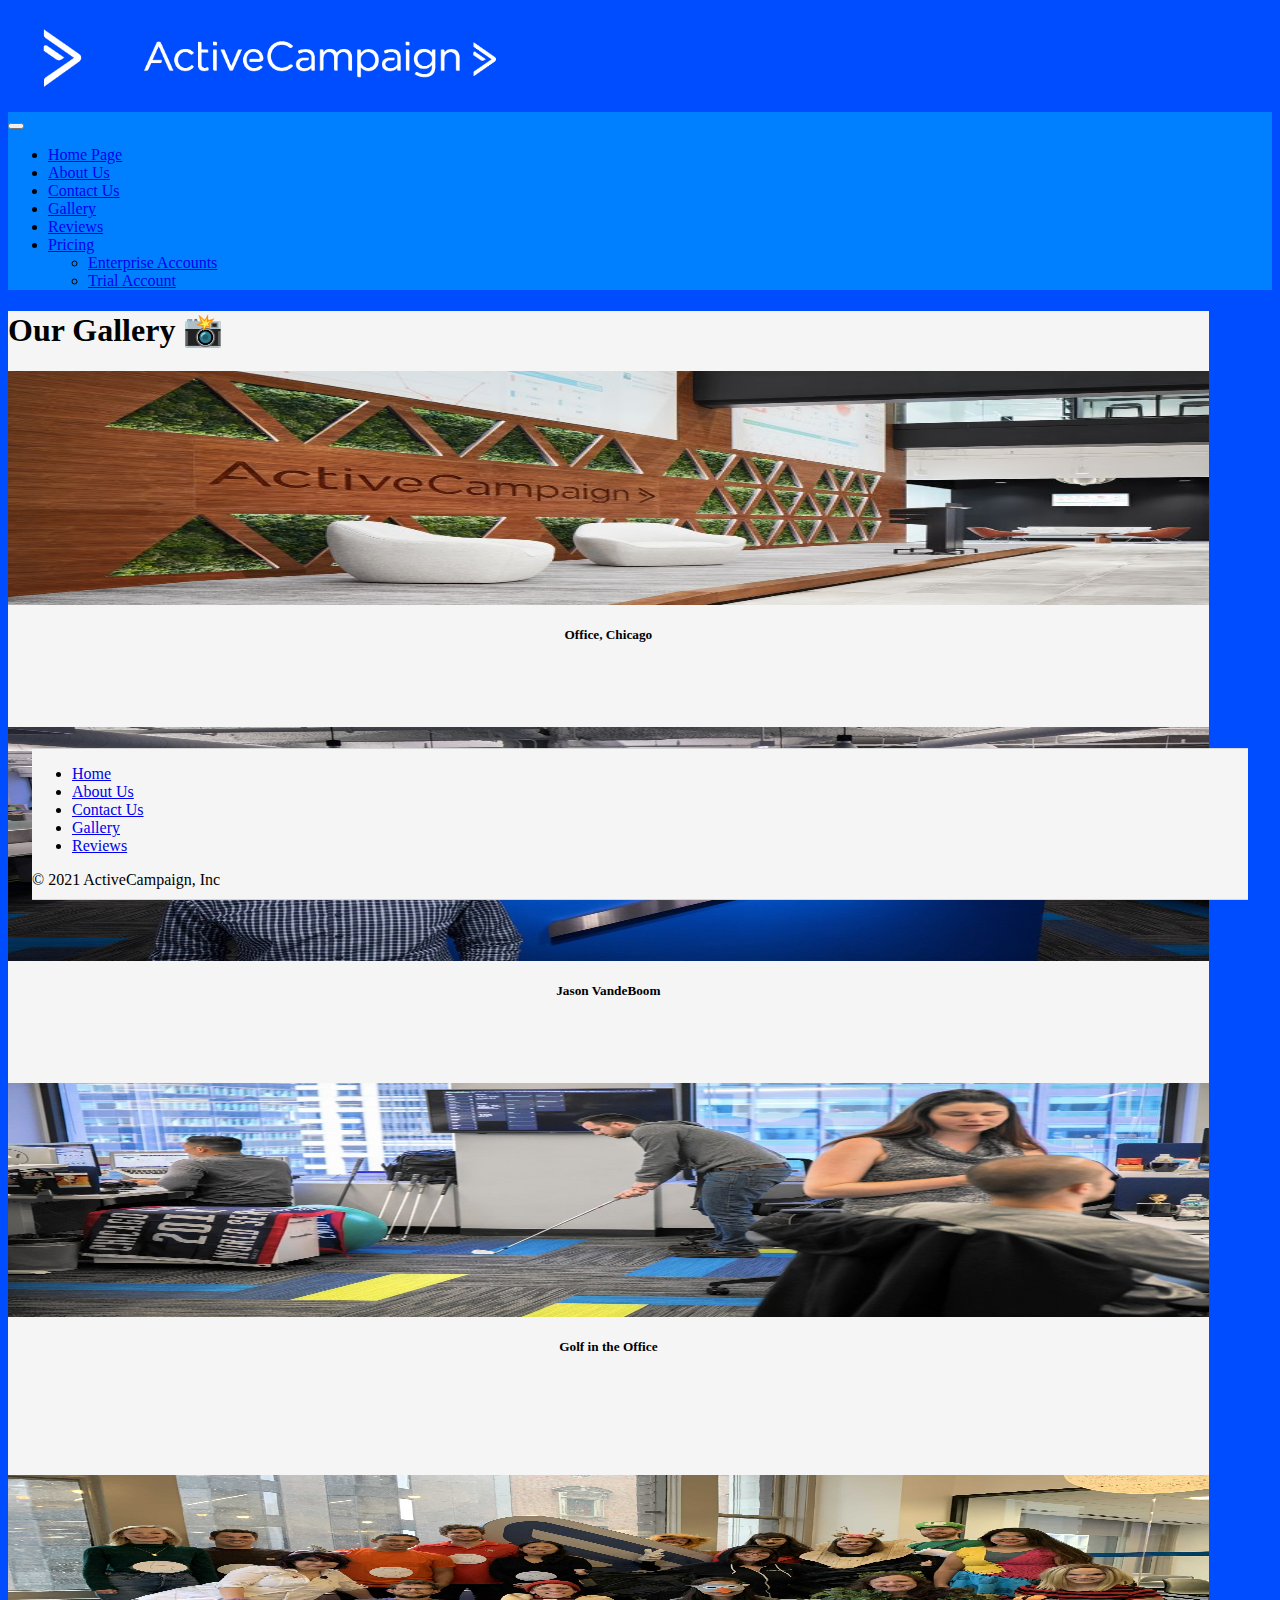
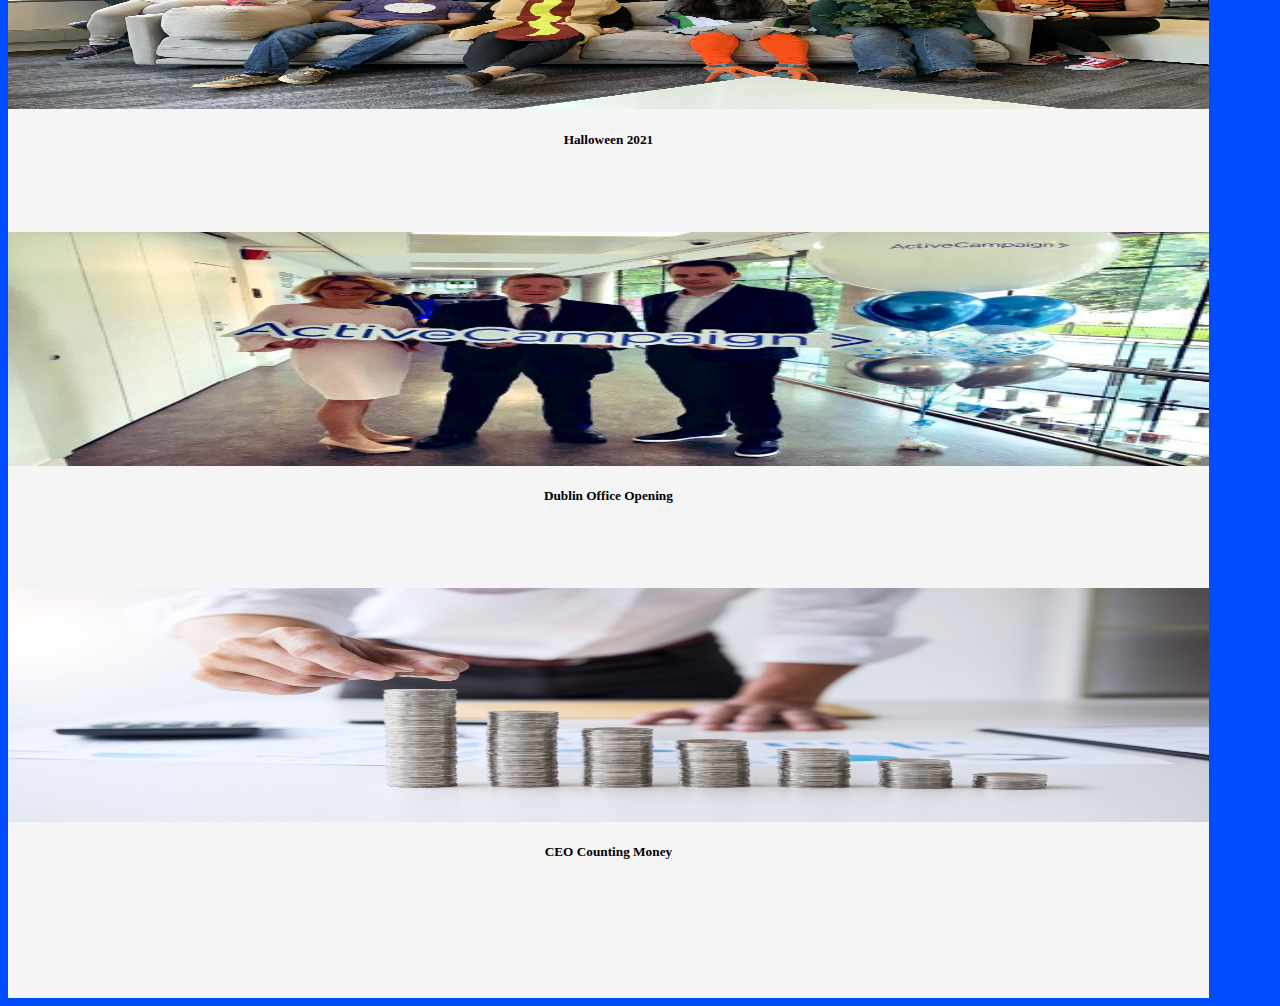
==== gallery.html @ 6386afd4 "Initial Commit" ====
<!DOCTYPE html>
<html lang="en">

<head>
    <meta charset="UTF-8" />
    <meta http-equiv="X-UA-Compatible" content="IE=edge" />
    <meta name="viewport" content="width=device-width, initial-scale=1.0" />
    <link href="https://cdn.jsdelivr.net/npm/bootstrap@5.1.3/dist/css/bootstrap.min.css" rel="stylesheet"
        integrity="sha384-1BmE4kWBq78iYhFldvKuhfTAU6auU8tT94WrHftjDbrCEXSU1oBoqyl2QvZ6jIW3" crossorigin="anonymous">
    <link rel="stylesheet" href="css/style.css">
    
        <title>ActiveCampaign Home</title>
</head>

<body style="background-color: #004cff">

    <header class="d-flex justify-content-between">
      <a href="index.html" id="a1"><img src="./AC%20logo%20pack/AC%20mark%20pack/activecampaign_mark-pack_white/ac_mark-white-bluebg.png" id="logo" alt="The ActiveCampaign white logo on blue background"></a>
        <img src="./AC%20logo%20pack/AC%20logo%20pack/activecampaign_logo-pack_white/ac_logo-white-bluebg.png" id="banner" alt="a white banner with ActiveCampaign's logo">
        <img src="./AC%20logo%20pack/AC%20mark%20pack/activecampaign_mark-pack_white/ac_mark-white-bluebg.png" id="logo2" class="hidden" alt="hidden AC logo">
  </header>

    <nav class="navbar navbar-expand-lg navbar-expand-md navbar-dark justify-content-center" style="background-color: #0080ff">
      <div class="container-fluid">
          <button class="navbar-toggler" type="button" data-bs-toggle="collapse" data-bs-target="#navbarSupportedContent" aria-controls="navbarSupportedContent" aria-expanded="false" aria-label="Toggle navigation">
            <span class="navbar-toggler-icon"></span>
        </button>
        <div class="collapse navbar-collapse" id="navbarSupportedContent">
          <ul class="navbar-nav me-auto mb-2 mb-lg-0">
            <li class="nav-item">
              <a class="nav-link" aria-current="page" href="index.html">Home Page</a>
            </li>
            <li class="nav-item">
              <a class="nav-link" href="about-us.html">About Us</a>
            </li>
            <li class="nav-item">
              <a class="nav-link" href="contact-us.html">Contact Us</a>
            </li>
            <li class="nav-item">
              <a class="nav-link active" href="gallery.html">Gallery</a>
            </li>
            <li class="nav-item">
              <a class="nav-link" href="reviews.html">Reviews</a>
            </li>
            <li class="nav-item dropend">
              <a class="nav-link dropdown-toggle dropdown-toggle-split" href="pricing.html" id="navbarDropdown" role="button" data-bs-toggle="dropdown" aria-expanded="false">
                Pricing
              </a>
              <ul class="dropdown-menu" aria-labelledby="navbarDropdown">
                  <li><a class="dropdown-item" href="pricing-enterprise.html">Enterprise Accounts</a></li>
                  <li><a class="dropdown-item" href="pricing-trial.html">Trial Account</a></li>
              </ul>
            </li>
          </ul>
        </div>
      </div>
    </nav>


    <!-- 💡  CROP IMAGES TO EQUAL SIZE -->



    <div class="container-fluid card mt-3" style="width: 95%; min-height: 750px; background-color: whitesmoke;">
      <div class="card-body">   

          <h1 class="d-flex justify-content-center mt-3"> Our Gallery 📸   </h1>

        <div class="row justify-content-evenly mt-5">
          <div class="col-lg-4 col-md-6 col-sm-10 col-sm-10 col" style="text-align:center">
            <div class="card mb-4">

              <div class="card-body">
                <img src="./images/image1.jpg" alt="ActiveCampaign Office Picture 1" class="img-gallery">
              </div>
              <div class="card-header">
                <h5>Office, Chicago</h5>
              </div>
            </div>
          </div>
          <div class="col-lg-4 col-md-6 col-sm-10  col" style="text-align:center">
            <div class="card mb-4">
              
              <div class="card-body">
                <img src="./images/image2.jpg" alt="Profile Picture of Jason VanDeboom" class="img-gallery py-2">
                <br>
              </div>
              <div class="card-header">
                <h5>Jason VandeBoom</h5>
              </div>
            </div>
          </div>
          <div class="col-lg-4 col-md-6 col-sm-10  col" style="text-align:center">
            <div class="card">
              
              <div class="card-body">
                <img src="./images/image3.jpg" alt="Person playing golf in the office" class="img-gallery">
              </div>
              <div class="card-header">
                <h5>Golf in the Office</h5>
              </div>
            </div>
          </div>
        </div>

        <br>
        <br>
        
        <div class="row justify-content-evenly  my-2 mb-5">
          <div class="col-lg-4 col-md-6 col-sm-10  col" style="text-align:center">
            <div class="card mb-4">
              
              <div class="card-body">
                <img src="./images/image4.jpg" alt="Party people, dressed as weird objects." class="img-gallery">
              </div>
              <div class="card-header">
                <h5>Halloween 2021</h5>
              </div>
            </div>
          </div>
          <div class="col-lg-4 col-md-6 col-sm-10  col" style="text-align:center">
            <div class="card mb-4">
              
              <div class="card-body">
                <img src="./images/image5.jpeg" alt="Very important moment in AC's history" class="img-gallery">
              </div>
              <div class="card-header">
                <h5>Dublin Office Opening</h5>
              </div>
            </div>
          </div>
          <div class="col-lg-4 col-md-6 col-sm-10  col" style="text-align:center">
            <div class="card">
              
              <div class="card-body">
                <img src="./images/image6.jpg" alt="CEO counting money" class="img-gallery">
              </div>
              <div class="card-header">
                <h5>CEO Counting Money</h5>
              </div>
            </div>
          </div>
        </div>
        <br>
        <br>
        <br>

      </div>
    </div>

      <div class="container footer">
        <footer>
          <ul class="nav justify-content-center pb-0 mb-0">
            <li class="nav-item"><a href="index.html" class="nav-link px-2 text-black-50">Home</a></li>
            <li class="nav-item"><a href="about-us.html" class="nav-link px-2 text-black-50">About Us</a></li>
            <li class="nav-item"><a href="contact-us.html" class="nav-link px-2 text-black-50">Contact Us</a></li>
            <li class="nav-item"><a href="gallery.html" class="nav-link px-2 text-black-50">Gallery</a></li>
            <li class="nav-item"><a href="reviews.html" class="nav-link px-2 text-black-50">Reviews</a></li>
          </ul>
          <div class="text-center text-black-50">&copy; 2021 ActiveCampaign, Inc</div>
        </footer>
      </div>

      <script src="https://cdn.jsdelivr.net/npm/bootstrap@5.1.3/dist/js/bootstrap.bundle.min.js"
      integrity="sha384-ka7Sk0Gln4gmtz2MlQnikT1wXgYsOg+OMhuP+IlRH9sENBO0LRn5q+8nbTov4+1p" crossorigin="anonymous">
      </script>

</body>
</html>
---- css/style.css ----
body {
    background-color: whitesmoke;
    width: auto;
}

header {
    background-color: #004cff;
}

#logo {
    height: 100px;
    width: 100px;
    margin: 0px;
}

#logo2 {
    height: 100px;
    width: 80px;
    margin: 0px;
}

#banner {
    height: 100px;
    width: auto;
    margin: 0px;
}

#a1 {
    width:auto;
}

.hidden {
    visibility:hidden;
}

.navbar-text {
    background-color: #3399ff;
    color: white;
}

.container-fluid {
    width:auto;
}

.footer {
    position: fixed;
    bottom:0;
    left: 2.5%;
    width: 95%;
    height: auto;
    margin:0;
    padding: 0;
    padding-bottom:10px;
    max-width: 100%;
    background-color: #f5f5f5;
    border-top: 1px solid rgba(0,0,0,.125);
    border-bottom: 1px solid rgba(0,0,0,.125); 
}

.img-home {
    border-radius:10%;
}

.form {
    width: 35%;
    height:50%;
    margin-left: 5rem;
}

.body-home {
    text-align:center;
}

.hero {
    max-width:100%!important;
}

.card-body {
    padding: 0;
}

.img-gallery {
    vertical-align:middle;
    width: 100%;
    height: 100%;
    min-width:200px;
    min-height: 234px;
    max-height:234px;
    padding:0!important;
}

#aboutus1 {
    border-radius:10px;
}

#aboutus2 {
    border-radius: 5px;
}

.lead {
    font-size: 24px;
}

.link {
    text-decoration: none;
}

.lead2 {
    text-align:center;
}

.hero-text {
    background-image:url("/images/trial1.jpg")
}

.card-body-2 {
    width:100%;
    padding: 0;
    margin: 0;
}

.img-trial {
    width: 100%;
    height: 75%;
    padding:0;
    margin: 0;
}

.card2 {
    margin: 10px;
    min-width:290px;
    min-height:402px;
}

.card-header {
    height: 100px;
}

#imageindex {
    width: 100%;
}

.button {
    text-decoration: none;
    color: white;
}
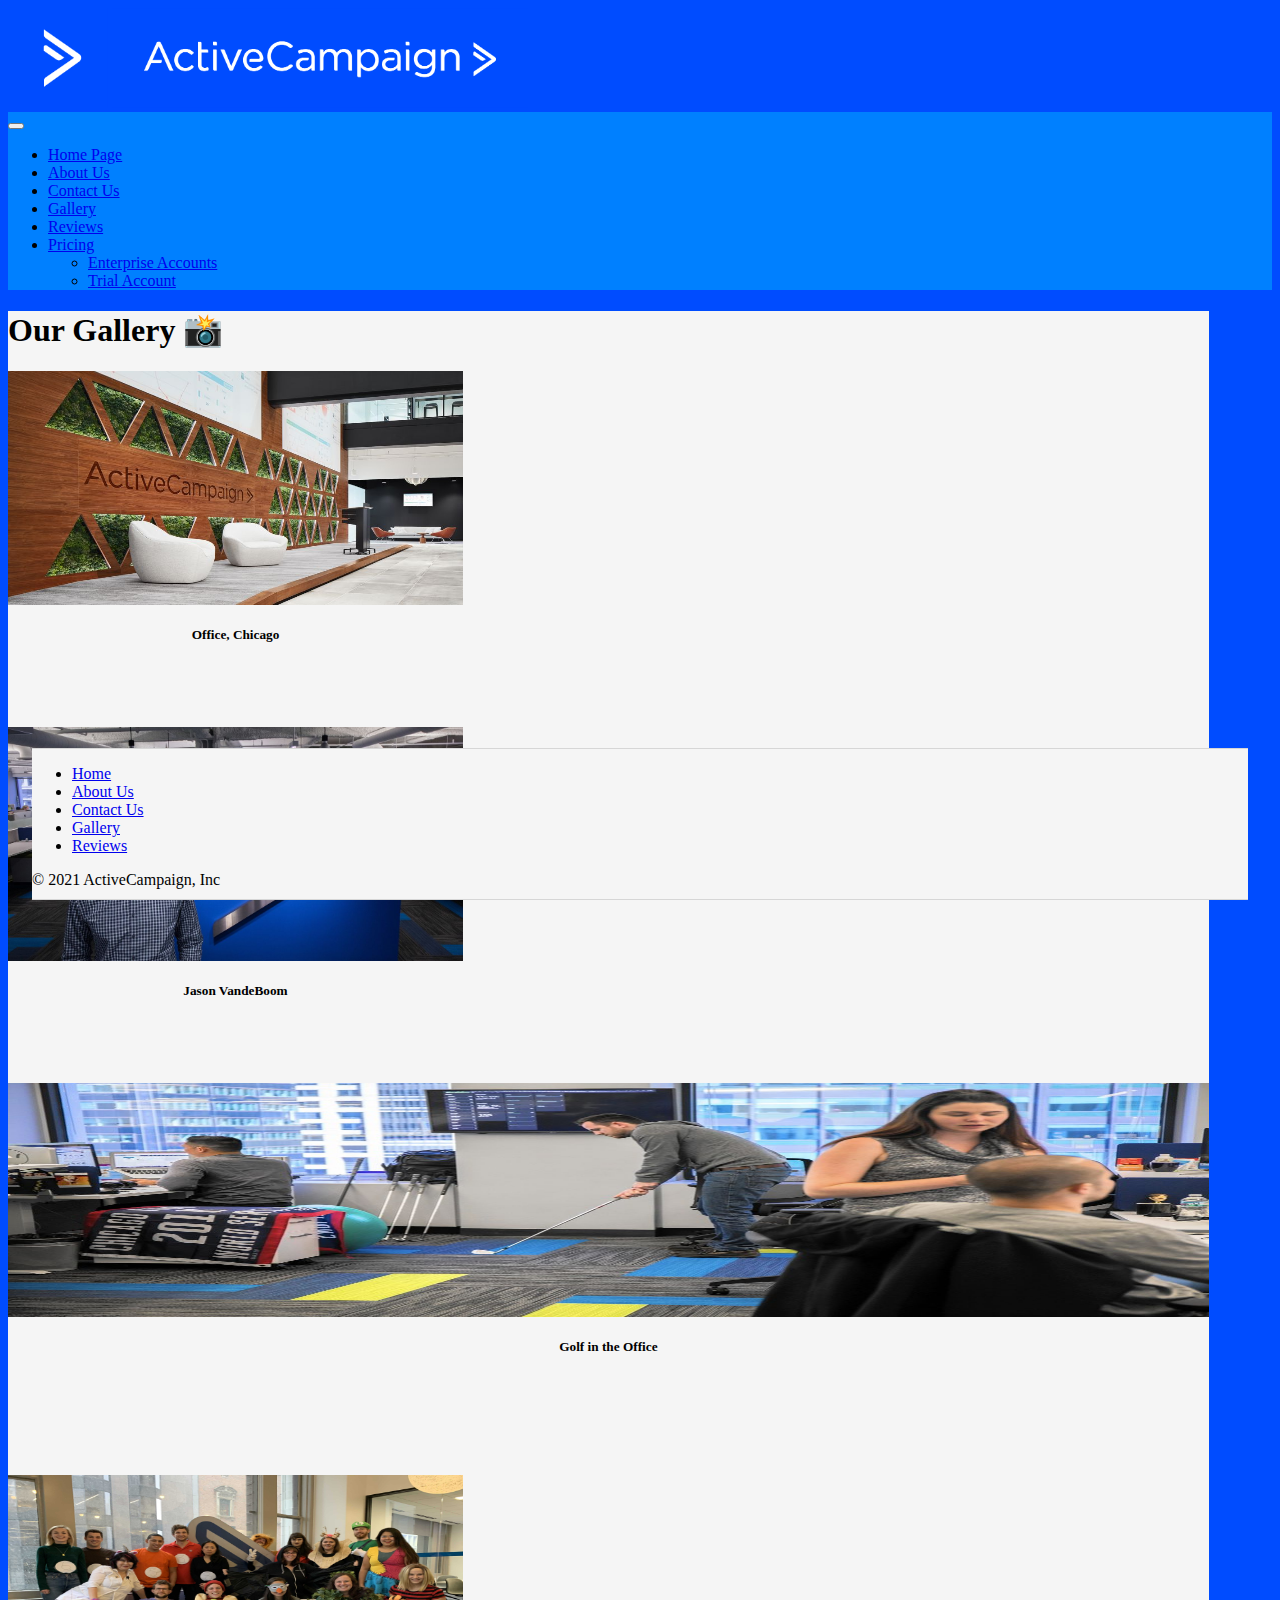
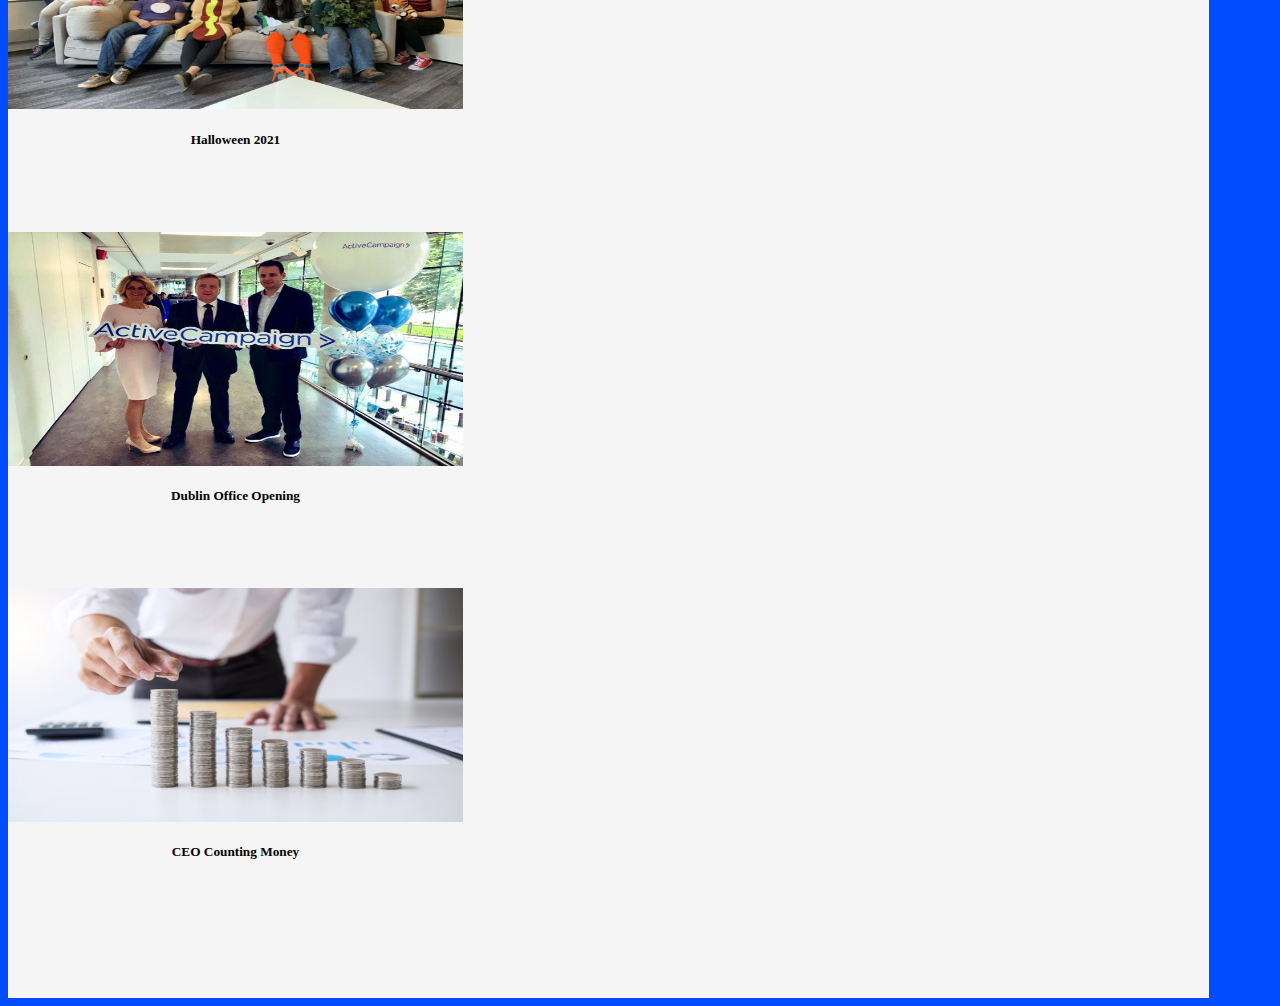
==== commit 15a10164: "Update gallery.html" ====
--- a/gallery.html
+++ b/gallery.html
@@ -68,7 +68,7 @@
 
         <div class="row justify-content-evenly mt-5">
           <div class="col-lg-4 col-md-6 col-sm-10 col-sm-10 col" style="text-align:center">
-            <div class="card mb-4">
+            <div class="card mb-4" style="max-width: 455px;">
 
               <div class="card-body">
                 <img src="./images/image1.jpg" alt="ActiveCampaign Office Picture 1" class="img-gallery">
@@ -79,7 +79,7 @@
             </div>
           </div>
           <div class="col-lg-4 col-md-6 col-sm-10  col" style="text-align:center">
-            <div class="card mb-4">
+            <div class="card mb-4" style="max-width: 455px;">
               
               <div class="card-body">
                 <img src="./images/image2.jpg" alt="Profile Picture of Jason VanDeboom" class="img-gallery py-2">
@@ -108,7 +108,7 @@
         
         <div class="row justify-content-evenly  my-2 mb-5">
           <div class="col-lg-4 col-md-6 col-sm-10  col" style="text-align:center">
-            <div class="card mb-4">
+            <div class="card mb-4" style="max-width: 455px;">
               
               <div class="card-body">
                 <img src="./images/image4.jpg" alt="Party people, dressed as weird objects." class="img-gallery">
@@ -119,7 +119,7 @@
             </div>
           </div>
           <div class="col-lg-4 col-md-6 col-sm-10  col" style="text-align:center">
-            <div class="card mb-4">
+            <div class="card mb-4" style="max-width: 455px;">
               
               <div class="card-body">
                 <img src="./images/image5.jpeg" alt="Very important moment in AC's history" class="img-gallery">
@@ -130,7 +130,7 @@
             </div>
           </div>
           <div class="col-lg-4 col-md-6 col-sm-10  col" style="text-align:center">
-            <div class="card">
+            <div class="card" style="max-width: 455px;">
               
               <div class="card-body">
                 <img src="./images/image6.jpg" alt="CEO counting money" class="img-gallery">
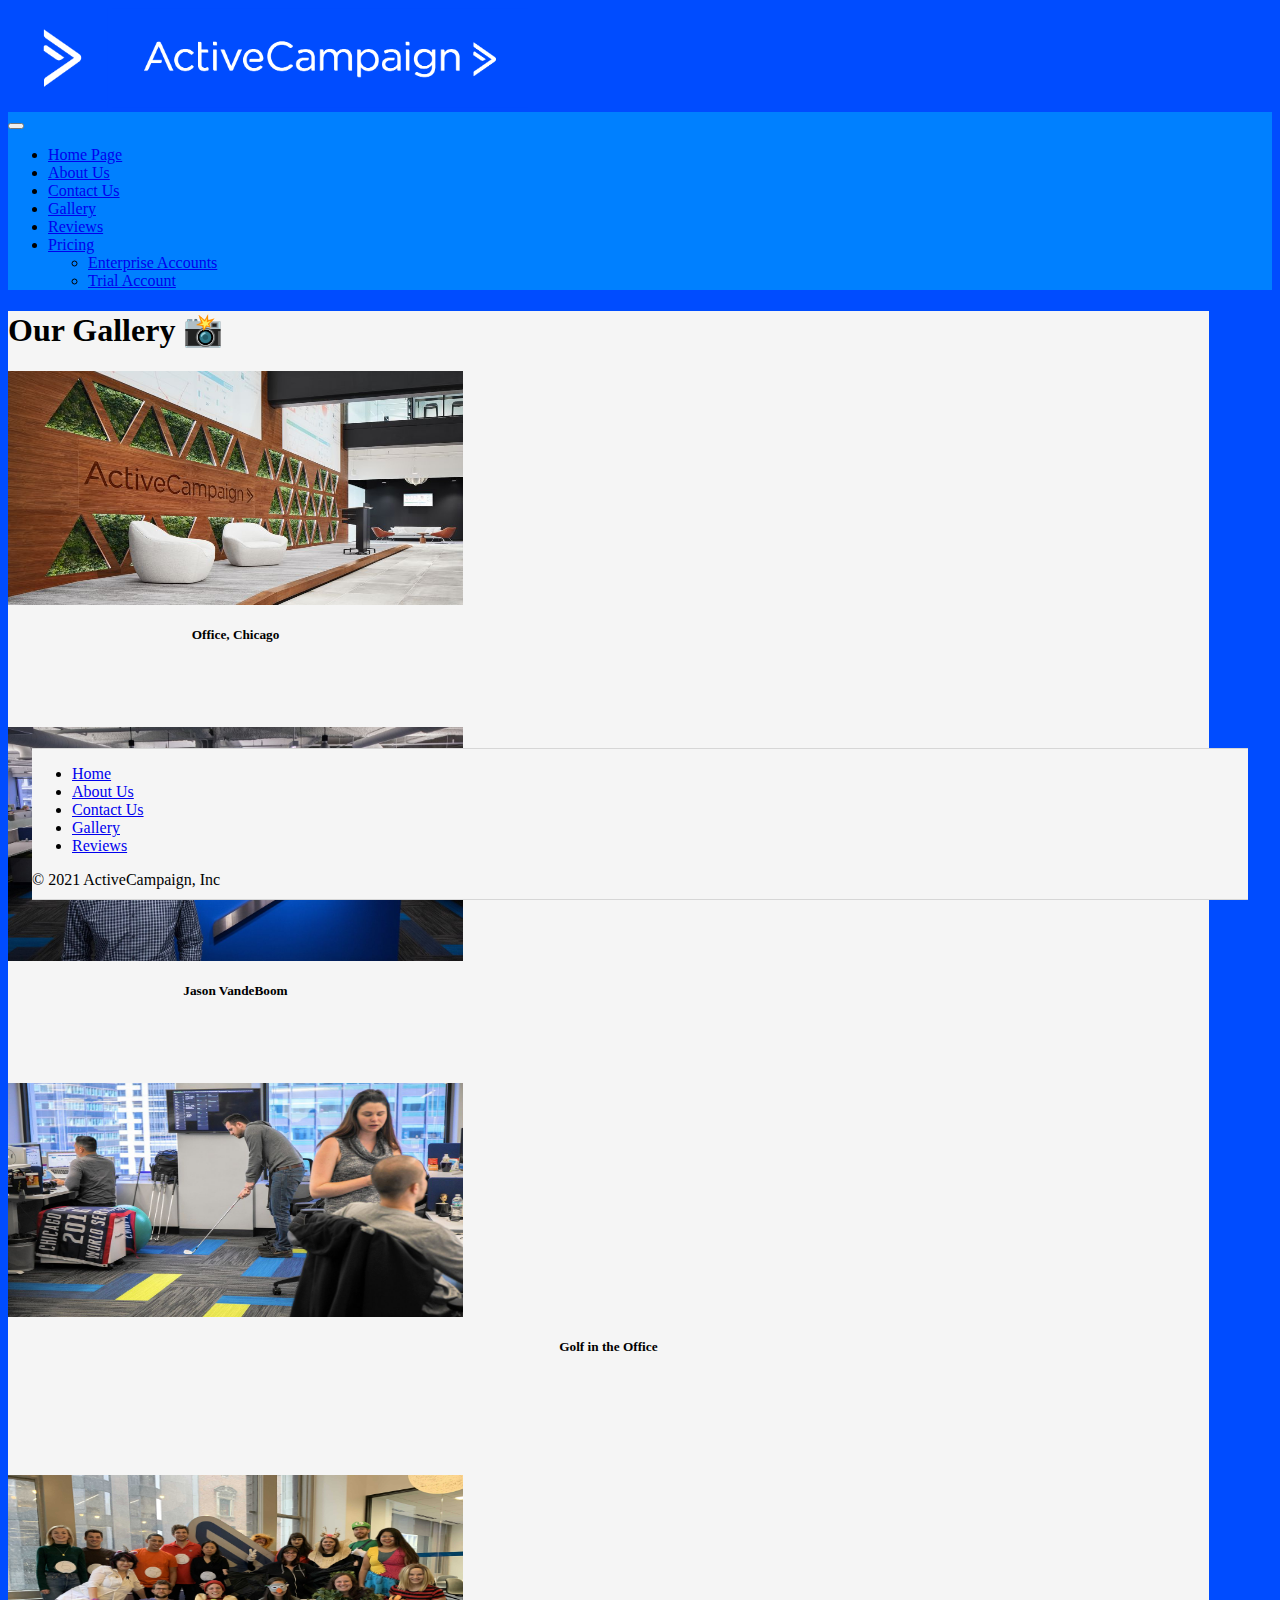
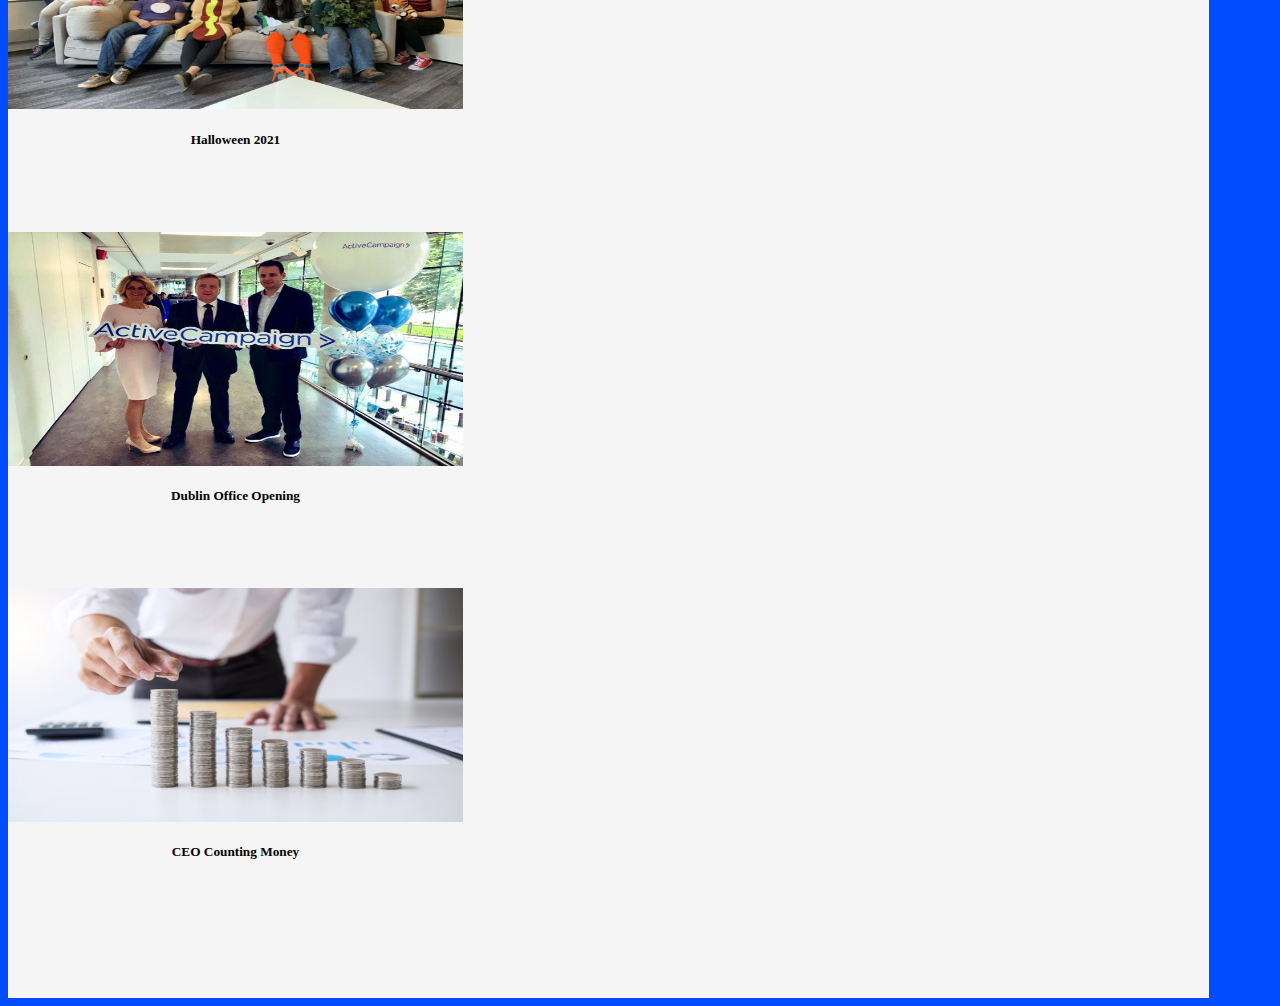
==== commit 2b727750: "Update gallery.html" ====
--- a/gallery.html
+++ b/gallery.html
@@ -91,7 +91,7 @@
             </div>
           </div>
           <div class="col-lg-4 col-md-6 col-sm-10  col" style="text-align:center">
-            <div class="card">
+            <div class="card" style="max-width: 455px;>
               
               <div class="card-body">
                 <img src="./images/image3.jpg" alt="Person playing golf in the office" class="img-gallery">
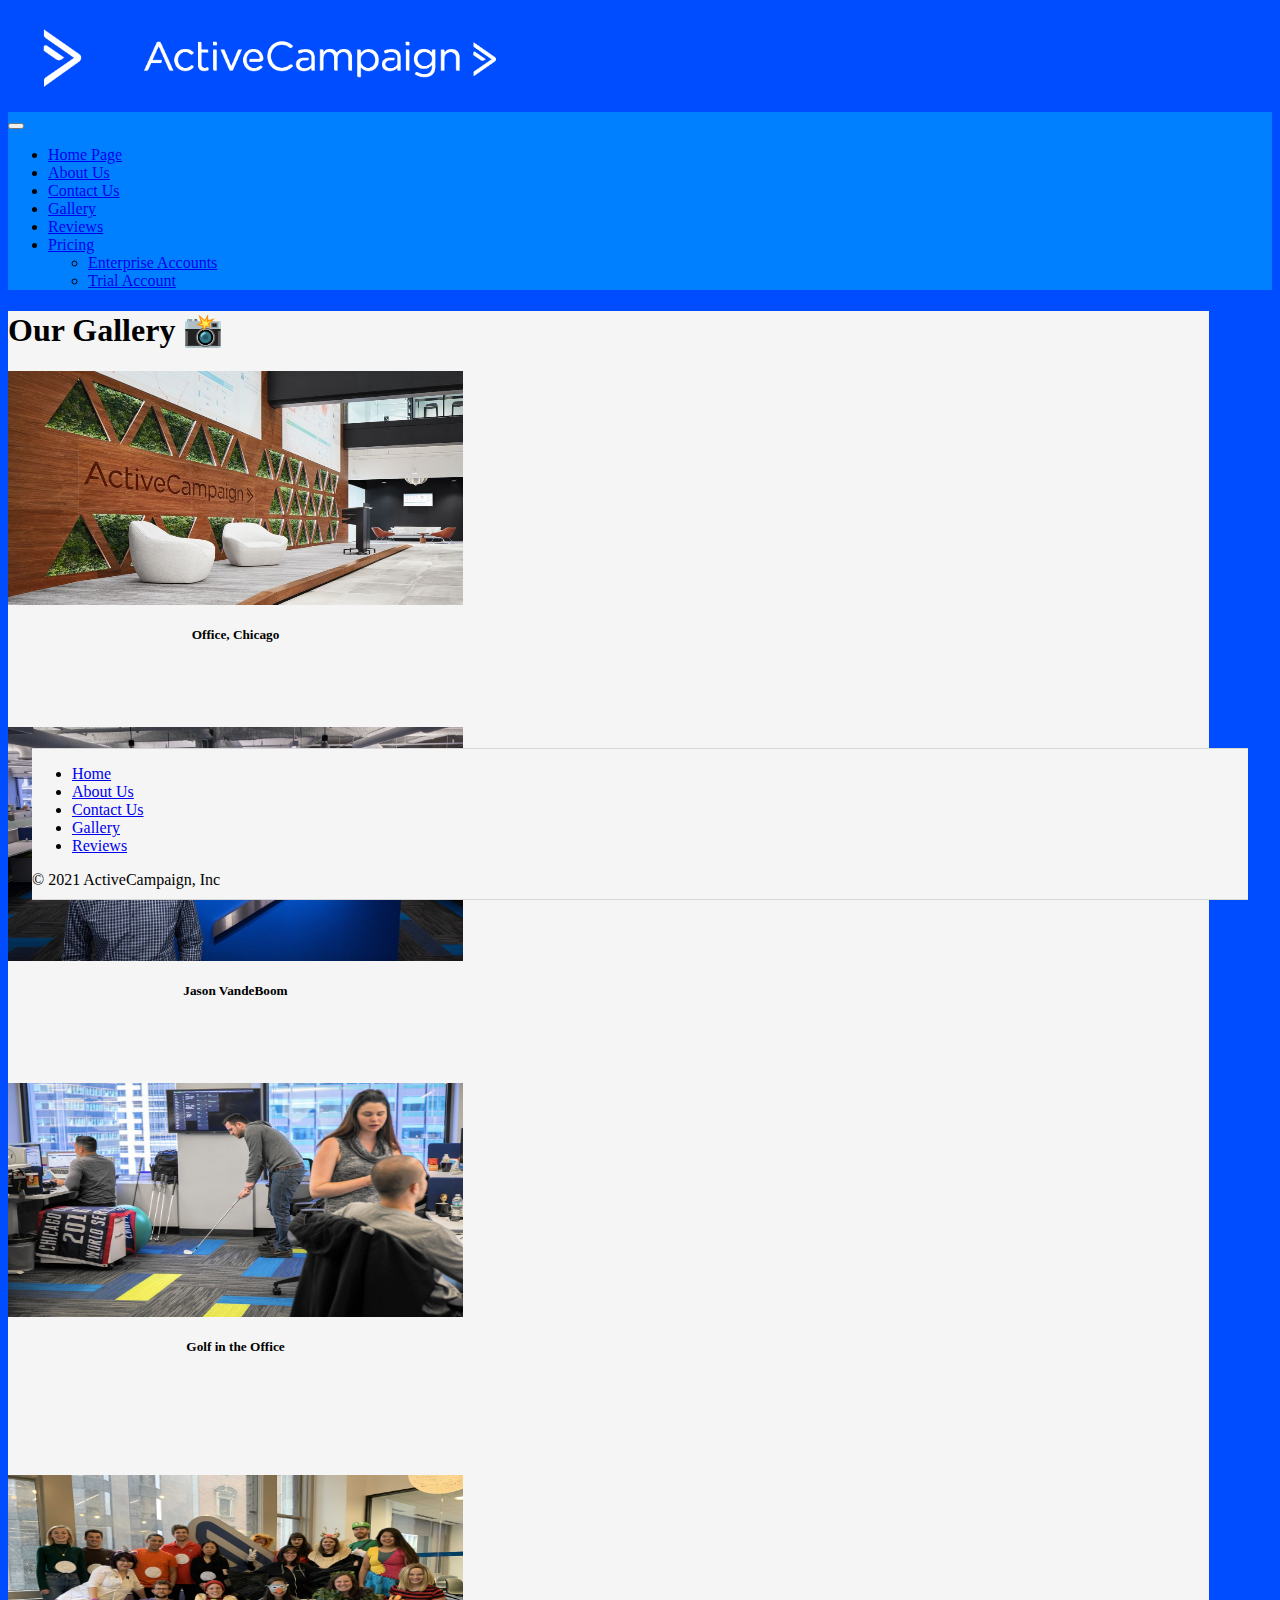
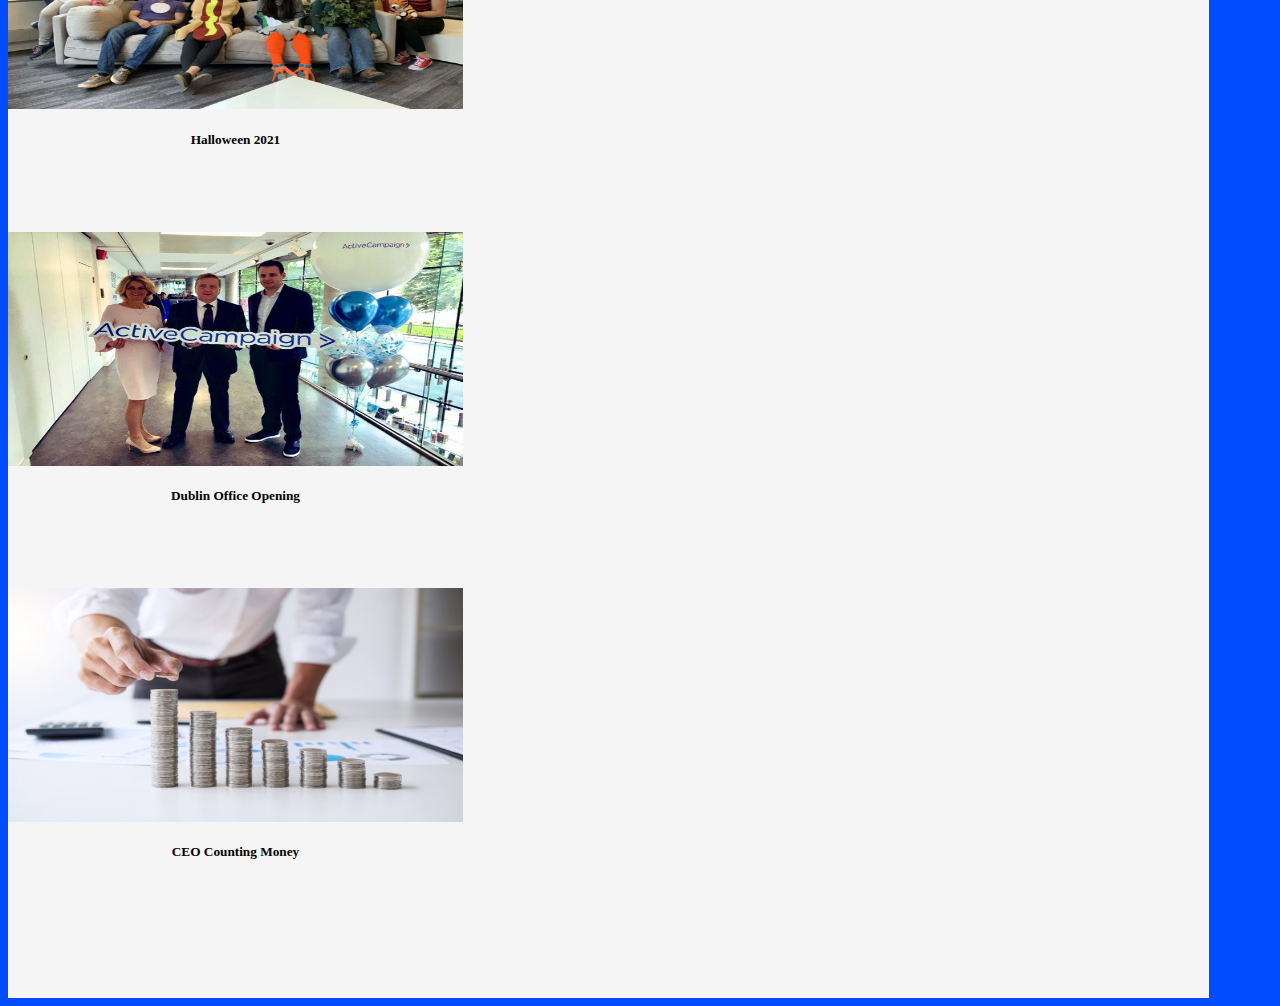
==== commit e788070b: "Update gallery.html" ====
--- a/gallery.html
+++ b/gallery.html
@@ -91,7 +91,7 @@
             </div>
           </div>
           <div class="col-lg-4 col-md-6 col-sm-10  col" style="text-align:center">
-            <div class="card" style="max-width: 455px;>
+            <div class="card" style="max-width: 455px;">
               
               <div class="card-body">
                 <img src="./images/image3.jpg" alt="Person playing golf in the office" class="img-gallery">
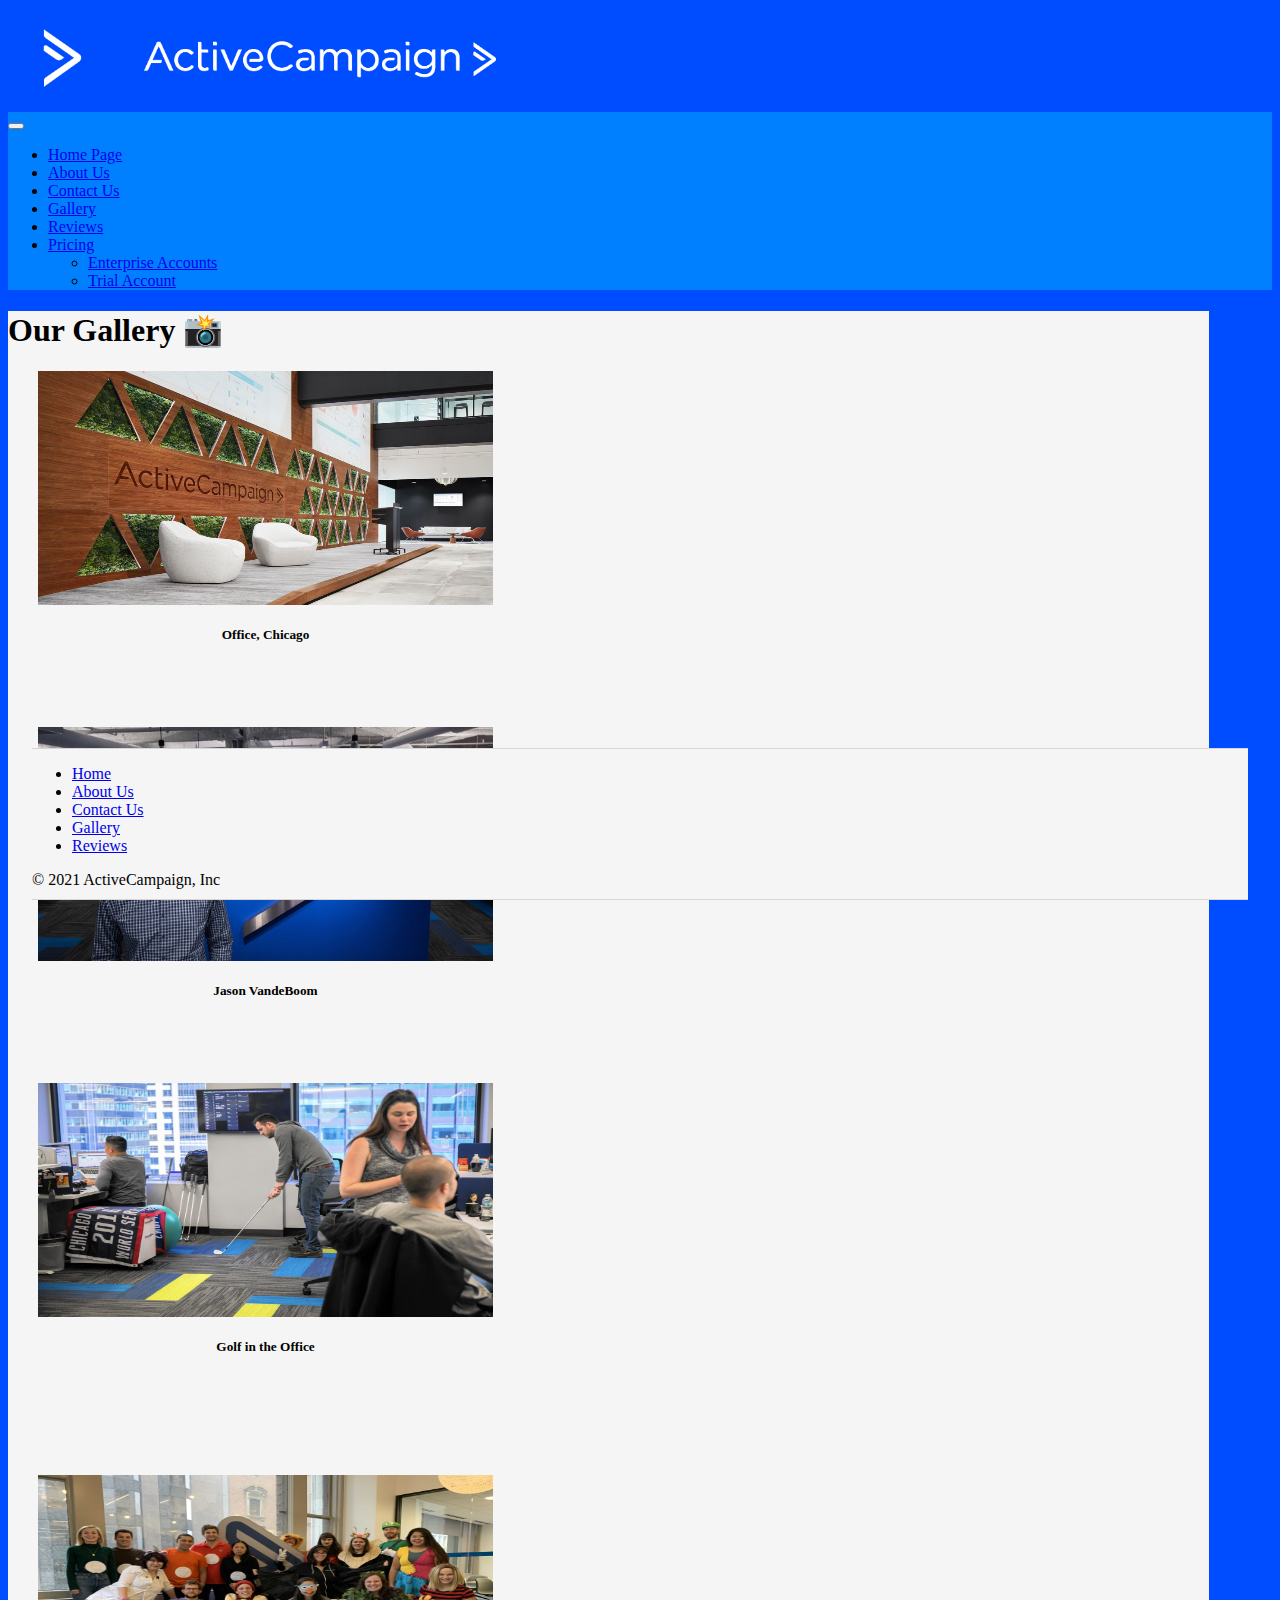
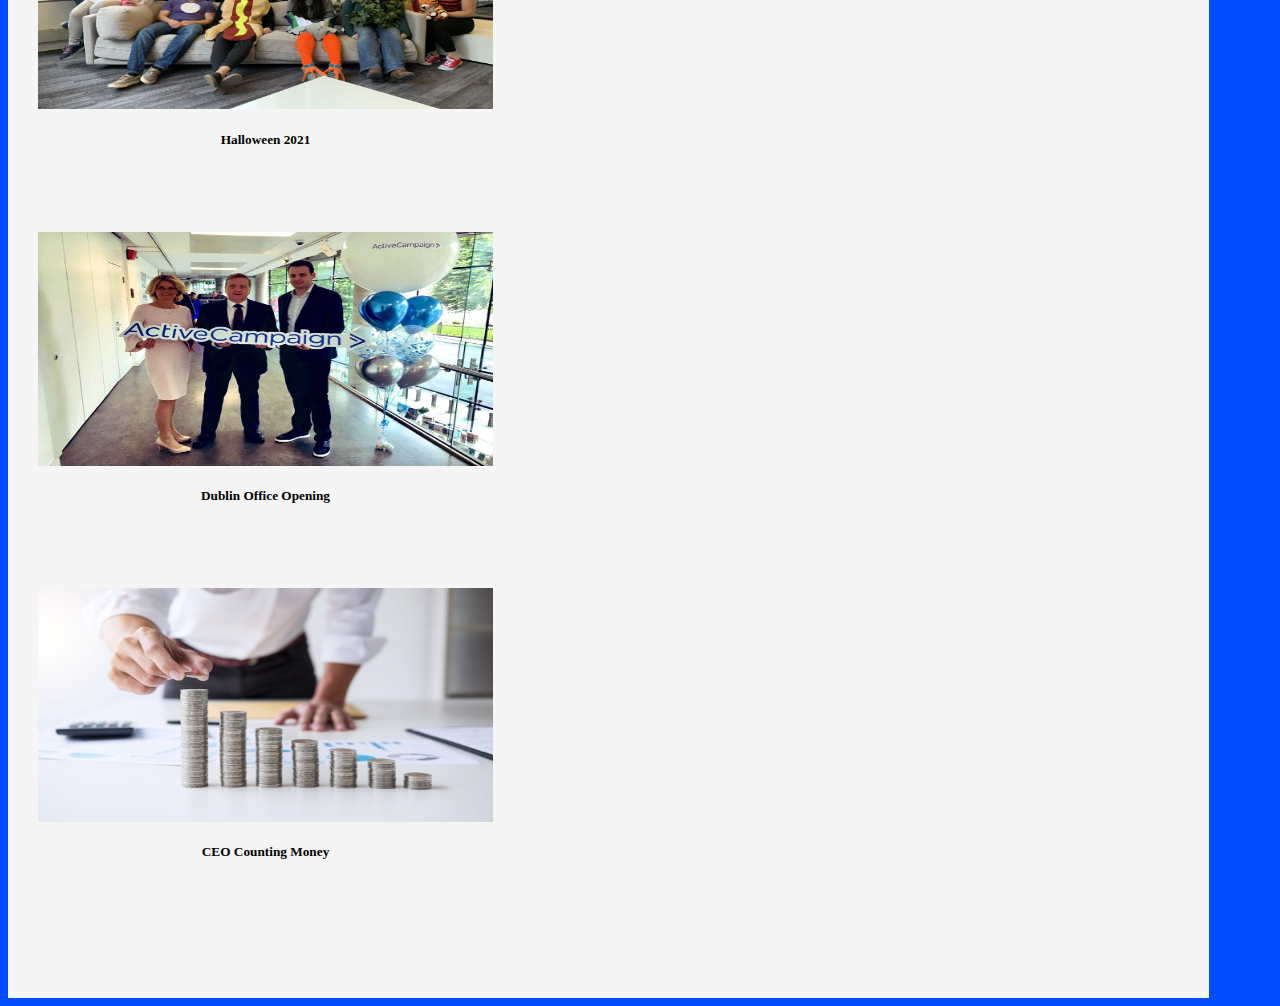
==== commit 97ef46e6: "Update gallery.html" ====
--- a/gallery.html
+++ b/gallery.html
@@ -66,7 +66,7 @@
 
           <h1 class="d-flex justify-content-center mt-3"> Our Gallery 📸   </h1>
 
-        <div class="row justify-content-evenly mt-5">
+        <div class="row justify-content-evenly mt-5" style="margin-left: 2.5%; margin-right: 2.5%;">
           <div class="col-lg-4 col-md-6 col-sm-10 col-sm-10 col" style="text-align:center">
             <div class="card mb-4" style="max-width: 455px;">
 
@@ -106,7 +106,7 @@
         <br>
         <br>
         
-        <div class="row justify-content-evenly  my-2 mb-5">
+        <div class="row justify-content-evenly  my-2 mb-5" style="margin-left: 2.5%; margin-right: 2.5%;">
           <div class="col-lg-4 col-md-6 col-sm-10  col" style="text-align:center">
             <div class="card mb-4" style="max-width: 455px;">
               
